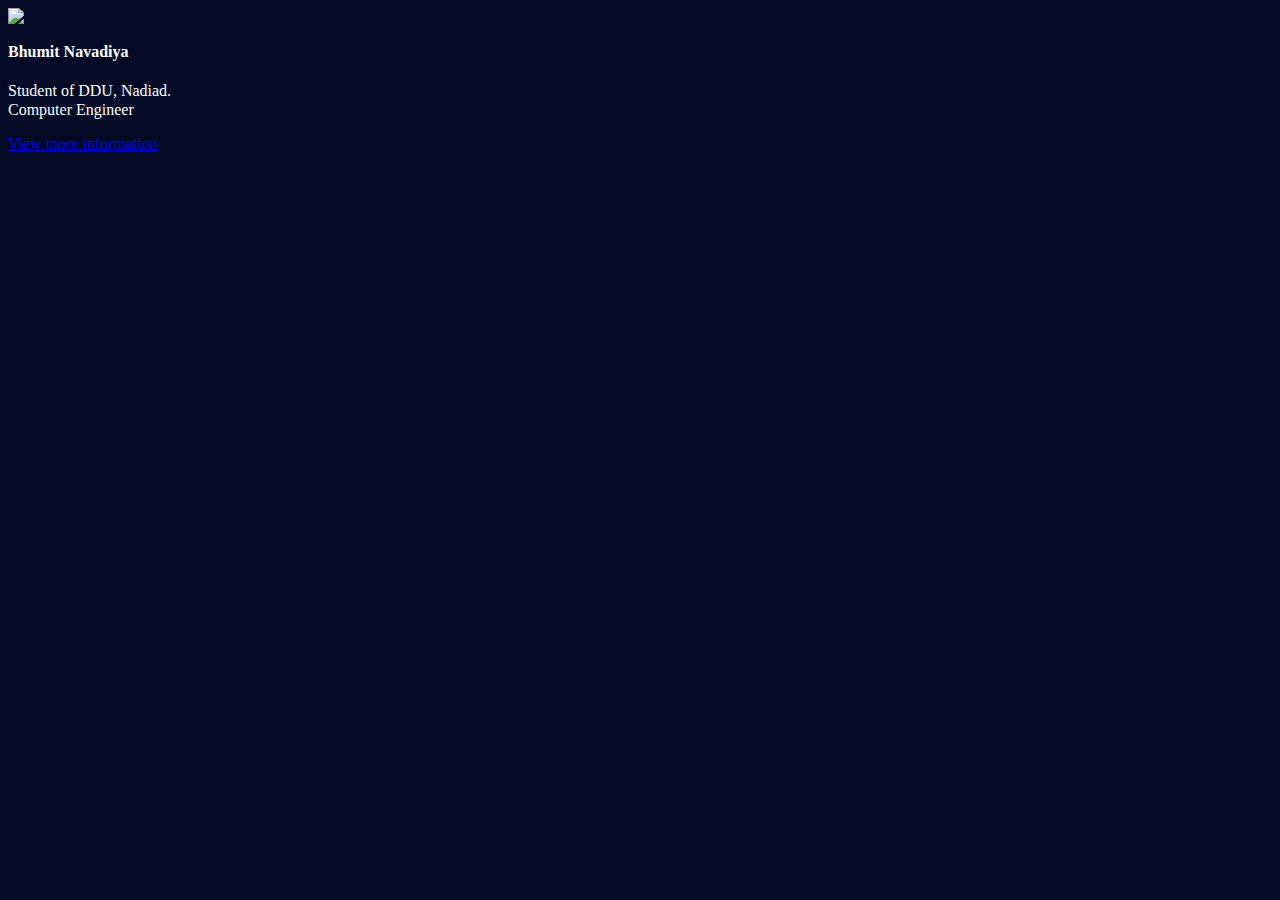
==== index.html @ 641e6184 "some modification done" ====
<!DOCTYPE html>
    <head>
        <title>Home</title>
        <meta charset="utf-8">
        <meta name="viewport" content="width=device-width, initial-scale=1">
        <link href="https://cdn.jsdelivr.net/npm/bootstrap@5.0.0-beta3/dist/css/bootstrap.min.css" rel="stylesheet" integrity="sha384-eOJMYsd53ii+scO/bJGFsiCZc+5NDVN2yr8+0RDqr0Ql0h+rP48ckxlpbzKgwra6" crossorigin="anonymous">
        <script src="https://cdn.jsdelivr.net/npm/bootstrap@5.0.0-beta3/dist/js/bootstrap.bundle.min.js" integrity="sha384-JEW9xMcG8R+pH31jmWH6WWP0WintQrMb4s7ZOdauHnUtxwoG2vI5DkLtS3qm9Ekf" crossorigin="anonymous"></script>
        <script src="https://cdn.jsdelivr.net/npm/@popperjs/core@2.9.1/dist/umd/popper.min.js" integrity="sha384-SR1sx49pcuLnqZUnnPwx6FCym0wLsk5JZuNx2bPPENzswTNFaQU1RDvt3wT4gWFG" crossorigin="anonymous"></script>
        <script src="https://cdn.jsdelivr.net/npm/bootstrap@5.0.0-beta3/dist/js/bootstrap.min.js" integrity="sha384-j0CNLUeiqtyaRmlzUHCPZ+Gy5fQu0dQ6eZ/xAww941Ai1SxSY+0EQqNXNE6DZiVc" crossorigin="anonymous"></script>
        <link rel="stylesheet"  href="css/index.css">
    </head>
    <body>
        <div class="container">
            <div class="text-center mt-5">
                <img src="img/bhumit.jpg" class="img-fluid rounded-circle" width="25%" alt=" ">
                <h4>Bhumit Navadiya</h4>  
                <p id="cname">Student of DDU, Nadiad.</p>
                <p id="bname">Computer Engineer</p>
                <a href="information.html" class="btn btn-outline-primary mt-3">View more information</a>
            </div>
        </div>
    </body>
</html>
---- css/index.css ----
body{
    background-color: rgb(4, 10, 36);
}

h4
{
    margin-top: 15px;
    color: rgb(253, 253, 253);
}
#cname
{
    margin-top: 15px;
    color: rgb(253, 253, 253);
}
#bname
{
    margin-top: -15px;
    color: rgb(253, 253, 253);
}
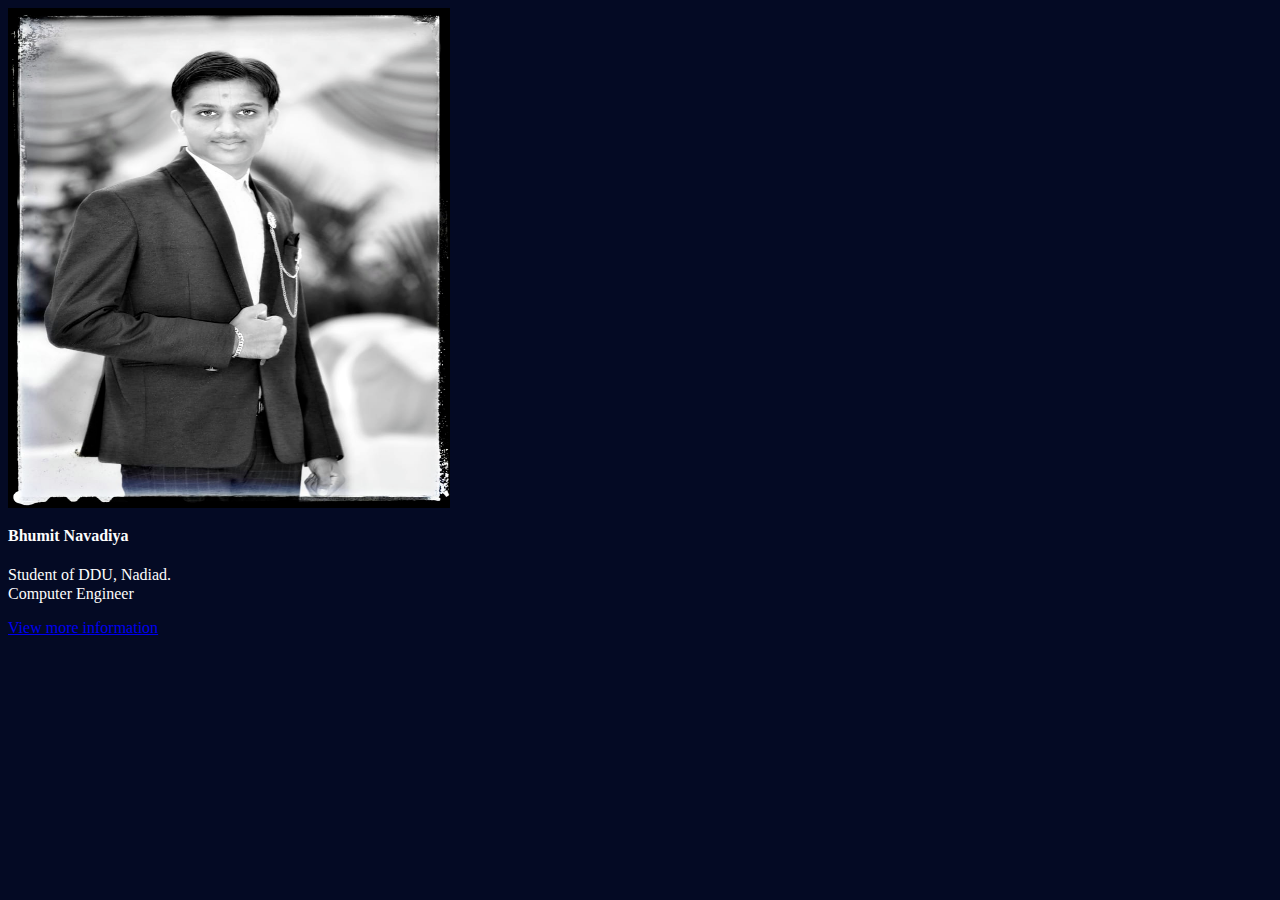
==== commit f1f2cd42: "resize photo" ====
--- a/index.html
+++ b/index.html
@@ -12,7 +12,7 @@
     <body>
         <div class="container">
             <div class="text-center mt-5">
-                <img src="img/bhumit.jpg" class="img-fluid rounded-circle" width="25%" alt=" ">
+                <img src="img/bhumit.png" class="img-fluid rounded-circle" width="35%" alt=" ">
                 <h4>Bhumit Navadiya</h4>  
                 <p id="cname">Student of DDU, Nadiad.</p>
                 <p id="bname">Computer Engineer</p>
--- a/css/index.css
+++ b/css/index.css
@@ -17,4 +17,8 @@
 {
     margin-top: -15px;
     color: rgb(253, 253, 253);
+}
+.img-fluid
+{
+    height: 500px;
 }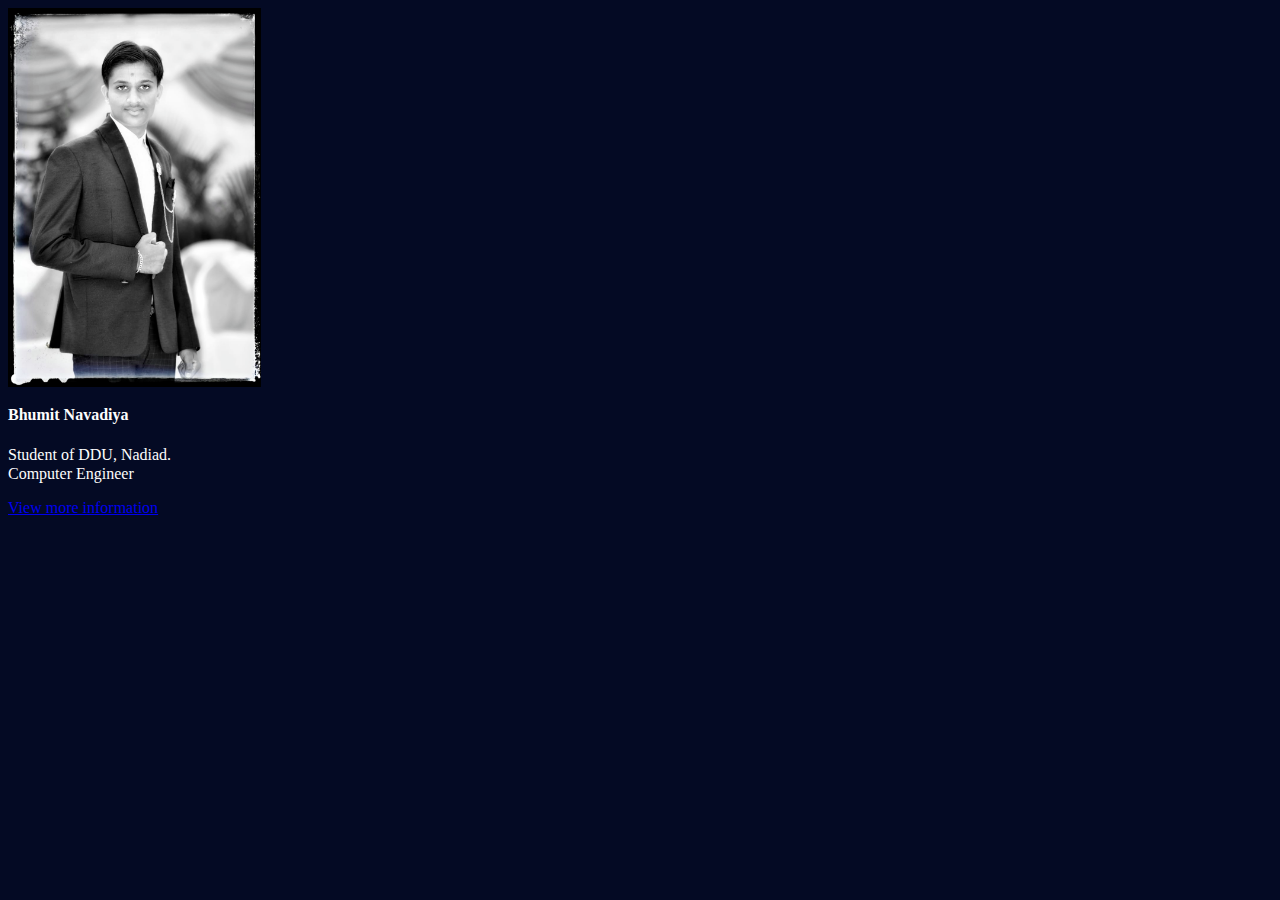
==== commit 13a72e1e: "cjange jpg to png" ====
--- a/index.html
+++ b/index.html
@@ -12,7 +12,7 @@
     <body>
         <div class="container">
             <div class="text-center mt-5">
-                <img src="img/bhumit.png" class="img-fluid rounded-circle" width="35%" alt=" ">
+                <img src="img/bhumit.png" class="img-fluid rounded-circle" width="20%" alt=" ">
                 <h4>Bhumit Navadiya</h4>  
                 <p id="cname">Student of DDU, Nadiad.</p>
                 <p id="bname">Computer Engineer</p>
--- a/css/index.css
+++ b/css/index.css
@@ -18,7 +18,3 @@
     margin-top: -15px;
     color: rgb(253, 253, 253);
 }
-.img-fluid
-{
-    height: 500px;
-}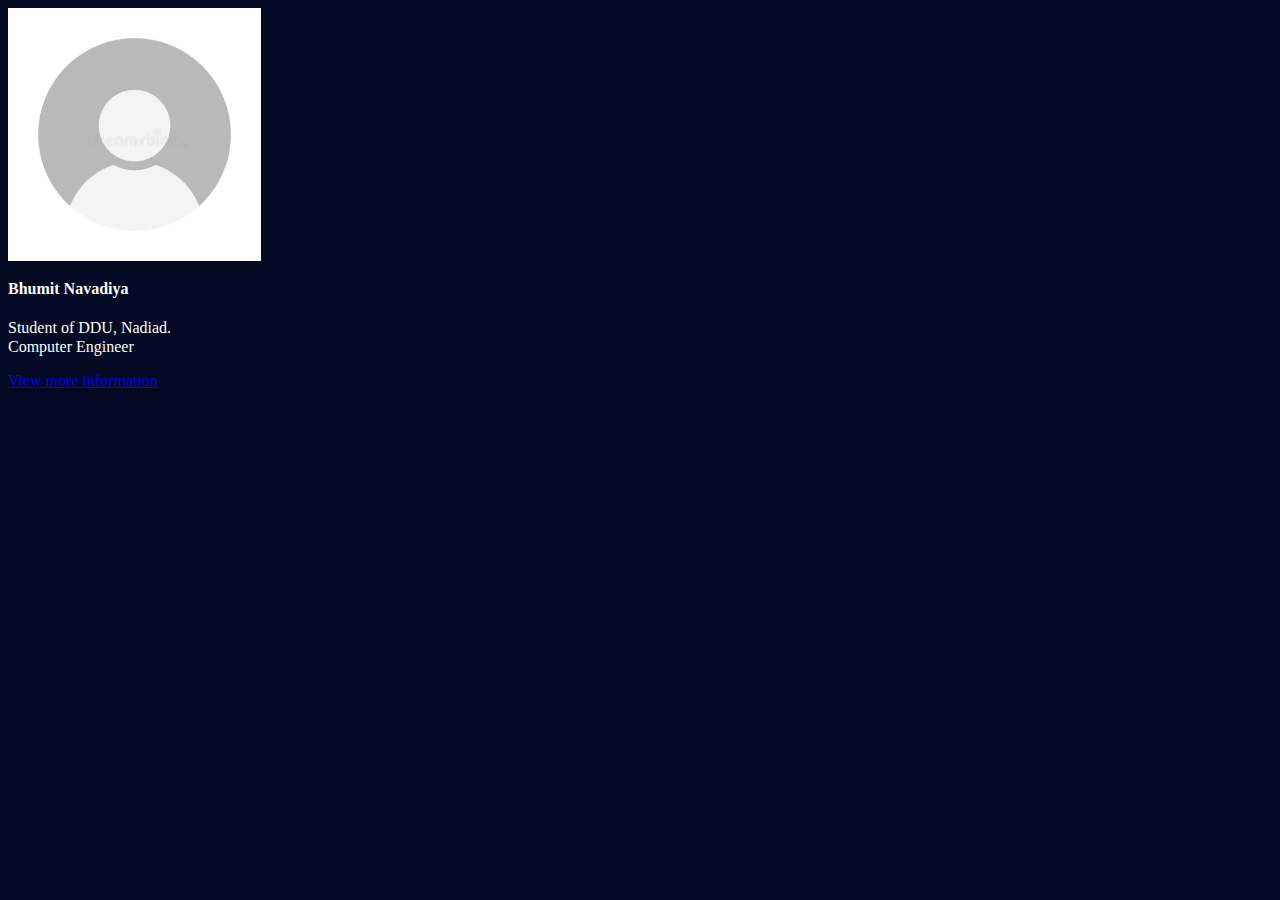
==== commit a017ee8e: "unknown photo added" ====
--- a/index.html
+++ b/index.html
@@ -12,7 +12,7 @@
     <body>
         <div class="container">
             <div class="text-center mt-5">
-                <img src="img/bhumit.png" class="img-fluid rounded-circle" width="20%" alt=" ">
+                <img src="img/u1.jpg" class="img-fluid rounded-circle" width="20%" alt=" ">
                 <h4>Bhumit Navadiya</h4>  
                 <p id="cname">Student of DDU, Nadiad.</p>
                 <p id="bname">Computer Engineer</p>
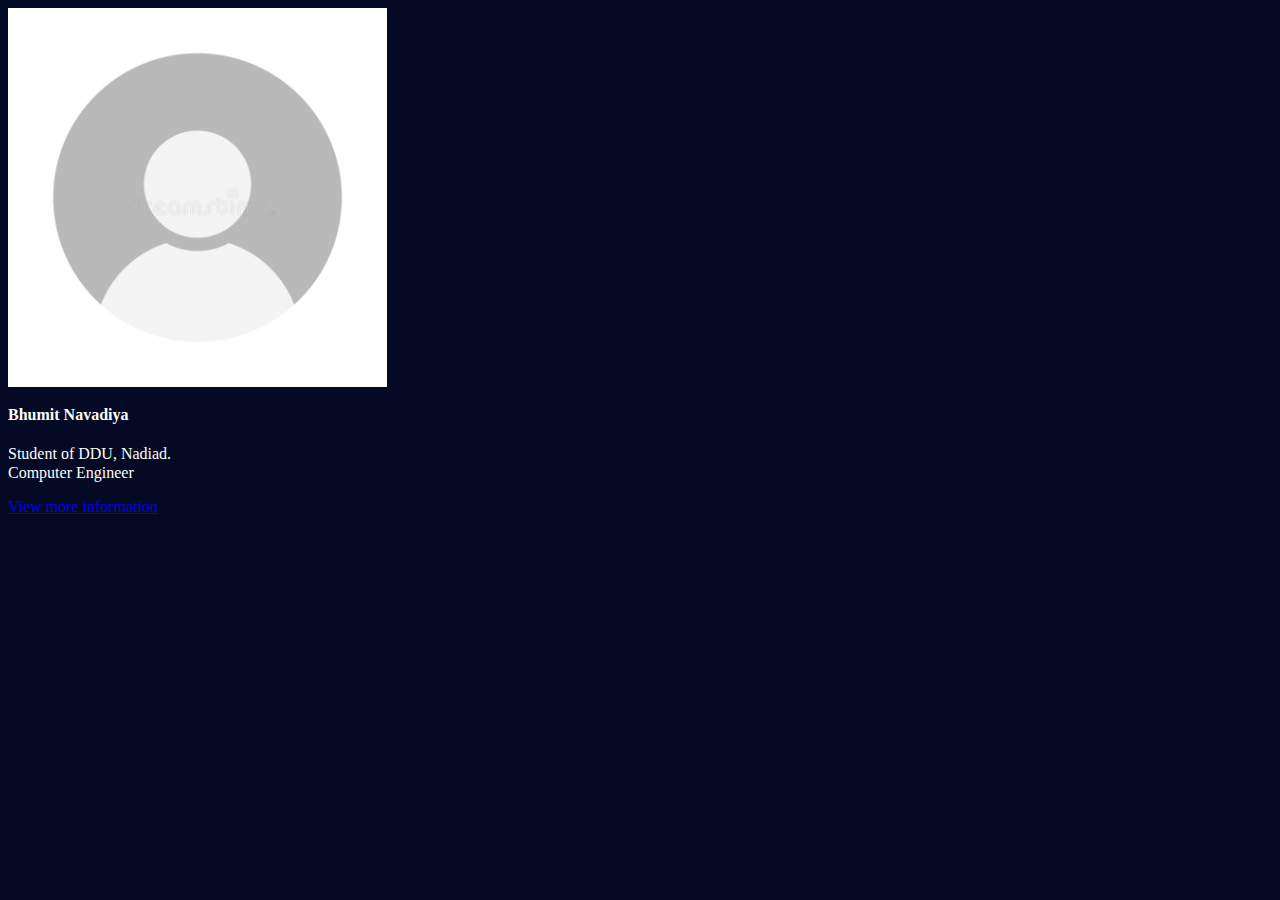
==== commit 85778650: "resized photo" ====
--- a/index.html
+++ b/index.html
@@ -12,7 +12,7 @@
     <body>
         <div class="container">
             <div class="text-center mt-5">
-                <img src="img/u1.jpg" class="img-fluid rounded-circle" width="20%" alt=" ">
+                <img src="img/u1.jpg" class="img-fluid rounded-circle" width="30%" alt=" ">
                 <h4>Bhumit Navadiya</h4>  
                 <p id="cname">Student of DDU, Nadiad.</p>
                 <p id="bname">Computer Engineer</p>
